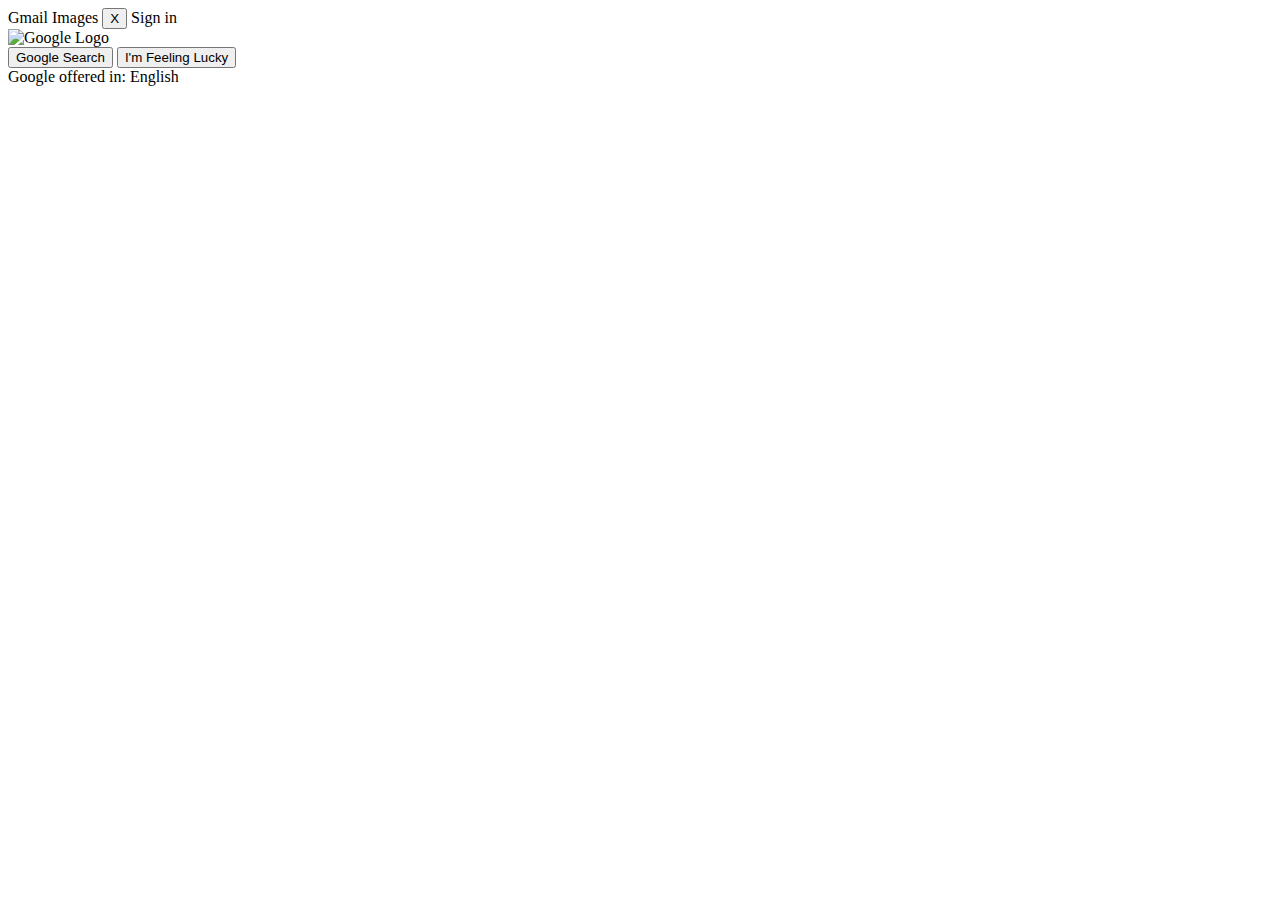
==== google-homepage.html @ ace2ab5c "Modification of first day2" ====
<!DOCTYPE html>
<html>
<head>
<title>Google home-page</title>
</head>
<main>
    <div id="Up-Elements">
    <p1 id="Gmail">Gmail</p1>
<p2 id="Images">Images</p2>
<button id="Apps button">X</button>
<p3 id="Sign in">Sign in</p3>
</div>

<div>
    <img alt="Google Logo" src=".">

</div>

<div id="Buttons">
    <button>Google Search</button>
    <button>I'm Feeling Lucky</button>
</div>

<p4>Google offered in: <p5>English</p5></p4>




</main>
</html>
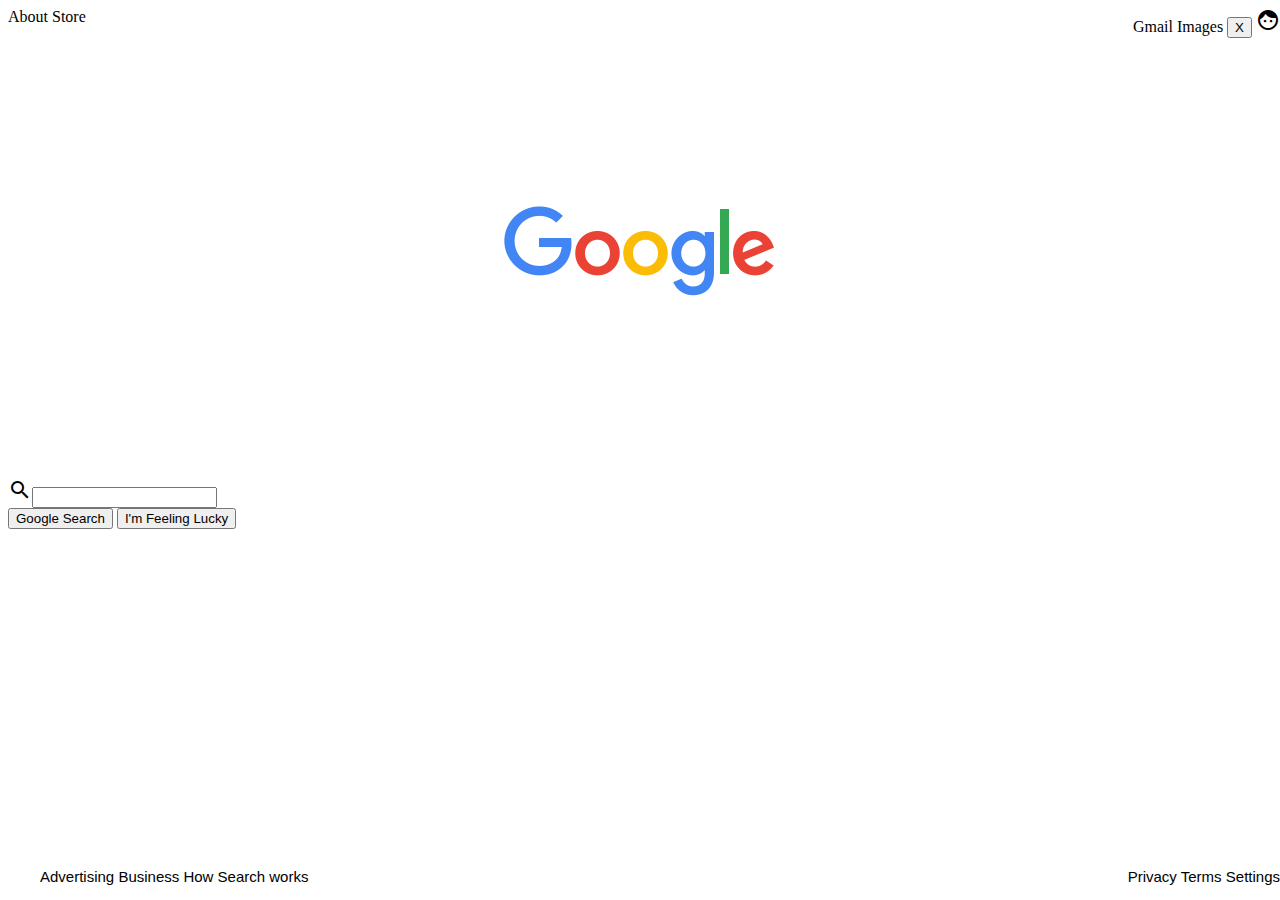
==== commit c4b26eab: "Day 2" ====
--- a/google-homepage.html
+++ b/google-homepage.html
@@ -1,18 +1,38 @@
 <!DOCTYPE html>
 <html>
+    <link href="https://fonts.googleapis.com/icon?family=Material+Icons"
+      rel="stylesheet">
+<link rel="stylesheet" href="/styles/main.css">
 <head>
 <title>Google home-page</title>
 </head>
-<main>
+<body>
+    
+
+
     <div id="Up-Elements">
-    <p1 id="Gmail">Gmail</p1>
-<p2 id="Images">Images</p2>
-<button id="Apps button">X</button>
-<p3 id="Sign in">Sign in</p3>
+
+<ul1 id="ul1">
+<a>About</a>
+<a>Store</a>
+</ul1>
+<ul2 id="ul2">
+    <li>Gmail</li>
+    <li>Images</li>
+<a id="Apps button"><button>X</button></a>
+<a id="material-icons"><i class="material-icons">face</i></a>
+</ul2>
+
+
 </div>
 
 <div>
-    <img alt="Google Logo" src=".">
+   <img alt="Google Logo" src="/images/google.png">
+
+</div>
+<div>
+    <i class="material-icons">search</i><input id="input" type="text" >
+
 
 </div>
 
@@ -21,10 +41,22 @@
     <button>I'm Feeling Lucky</button>
 </div>
 
-<p4>Google offered in: <p5>English</p5></p4>
 
 
+</body>
+<div class="bottom-elements">
+<ul id="left-bottom">
+    <a>Advertising  </a>
+    <a>  Business </a>
+    <a>  How Search works </a>
+</ul>
+<ul id="right-bottom">
+<a>Privacy</a>
+<a>  Terms</a>
+<a>  Settings</a>
+</ul>
 
-
+</footer>
+</div>
 </main>
 </html> 
--- a/styles/main.css
+++ b/styles/main.css
@@ -0,0 +1,43 @@
+#up-elements{
+    list-style-type: none;
+    margin: 0;
+    padding: 0;
+  }
+
+  #ul2{
+    position:absolute;
+        right: 0;
+    
+  }
+  li {
+    display: inline;
+  }
+  a:hover{
+      text-decoration: underline;
+  }
+
+.bottom-elements{
+   
+   font-size: 15px;
+   font-family: Arial, sans-serif;
+   
+}
+
+#left-bottom{
+    position: absolute;
+    left: 0px;
+    bottom: 0px;
+}
+#right-bottom{
+    position: absolute;
+    right: 0px;
+    bottom: 0px;
+}
+  
+  img{
+    
+    display: block;
+      padding: 180px;
+      margin: auto;
+      
+    }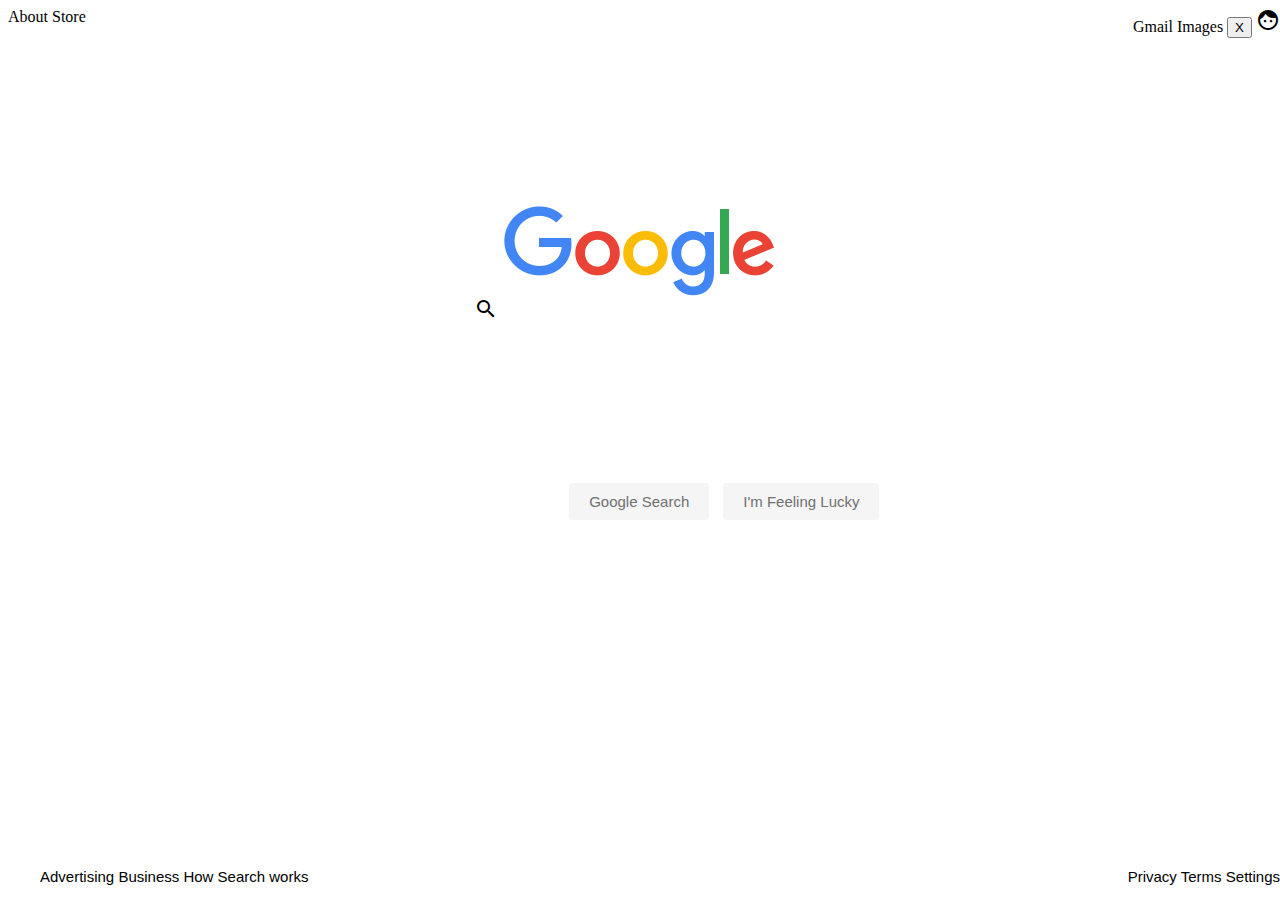
==== commit 81ade2cc: "Day 2 finish" ====
--- a/google-homepage.html
+++ b/google-homepage.html
@@ -13,12 +13,12 @@
     <div id="Up-Elements">
 
 <ul1 id="ul1">
-<a>About</a>
-<a>Store</a>
+<a >About</a>
+<a >Store</a>
 </ul1>
 <ul2 id="ul2">
-    <li>Gmail</li>
-    <li>Images</li>
+    <a>Gmail</a>
+    <a>Images</a>
 <a id="Apps button"><button>X</button></a>
 <a id="material-icons"><i class="material-icons">face</i></a>
 </ul2>
@@ -26,34 +26,28 @@
 
 </div>
 
-<div>
+<div id="Logo">
    <img alt="Google Logo" src="/images/google.png">
-
 </div>
-<div>
-    <i class="material-icons">search</i><input id="input" type="text" >
-
-
-</div>
-
-<div id="Buttons">
-    <button>Google Search</button>
-    <button>I'm Feeling Lucky</button>
-</div>
-
-
+<div class="search">   
+<i class="material-icons">search</i><input class="searchbar" type="text" >
+</div>    
+<div class="buttons">
+    <button class="button" type="button">Google Search</button>
+    <button class="button" type="button">I'm Feeling Lucky</button>
+   </div>
 
 </body>
 <div class="bottom-elements">
 <ul id="left-bottom">
-    <a>Advertising  </a>
-    <a>  Business </a>
-    <a>  How Search works </a>
+    <a >Advertising  </a>
+    <a >  Business </a>
+    <a >  How Search works </a>
 </ul>
 <ul id="right-bottom">
-<a>Privacy</a>
-<a>  Terms</a>
-<a>  Settings</a>
+<a >Privacy</a>
+<a >  Terms</a>
+<a> Settings</a>
 </ul>
 
 </footer>
--- a/styles/main.css
+++ b/styles/main.css
@@ -7,7 +7,7 @@
   #ul2{
     position:absolute;
         right: 0;
-    
+       
   }
   li {
     display: inline;
@@ -40,4 +40,57 @@
       padding: 180px;
       margin: auto;
       
-    }+    }
+
+    .button{
+        background-color: #f5f5f5;
+        border:none;
+        color:#707070;
+        font-size:15px;
+        padding: 10px 20px;
+        margin:5px;
+        border-radius:4px;
+        outline:none;
+        position:relative;
+        left: 44%;
+        
+    }
+        
+
+    .button:hover{
+        border: 1px solid #c8c8c8;
+        padding: 9px 19px;
+        color:#808080;
+      }
+      .button:focus{
+        border:1px solid #4885ed;
+        padding: 9px 19px;
+      }
+    .search{
+        position: absolute;
+        top: 33%;
+        left: 37%;
+        border-radius: 30px;
+        height: 30px;
+        font-size: 10px;
+    
+    }
+
+    
+    .search:hover{
+        box-shadow: 1px 1px 8px 1px #dcdcdc;
+    }
+    .search:focus-within{
+        box-shadow: 1px 1px 8px 1px #dcdcdc;
+        outline:none;
+      }
+
+     .searchbar{
+        height: 15px;
+        width: 500px;
+       
+        border: none;
+        width:500px;
+        font-size:16px;
+        outline: none;
+    }
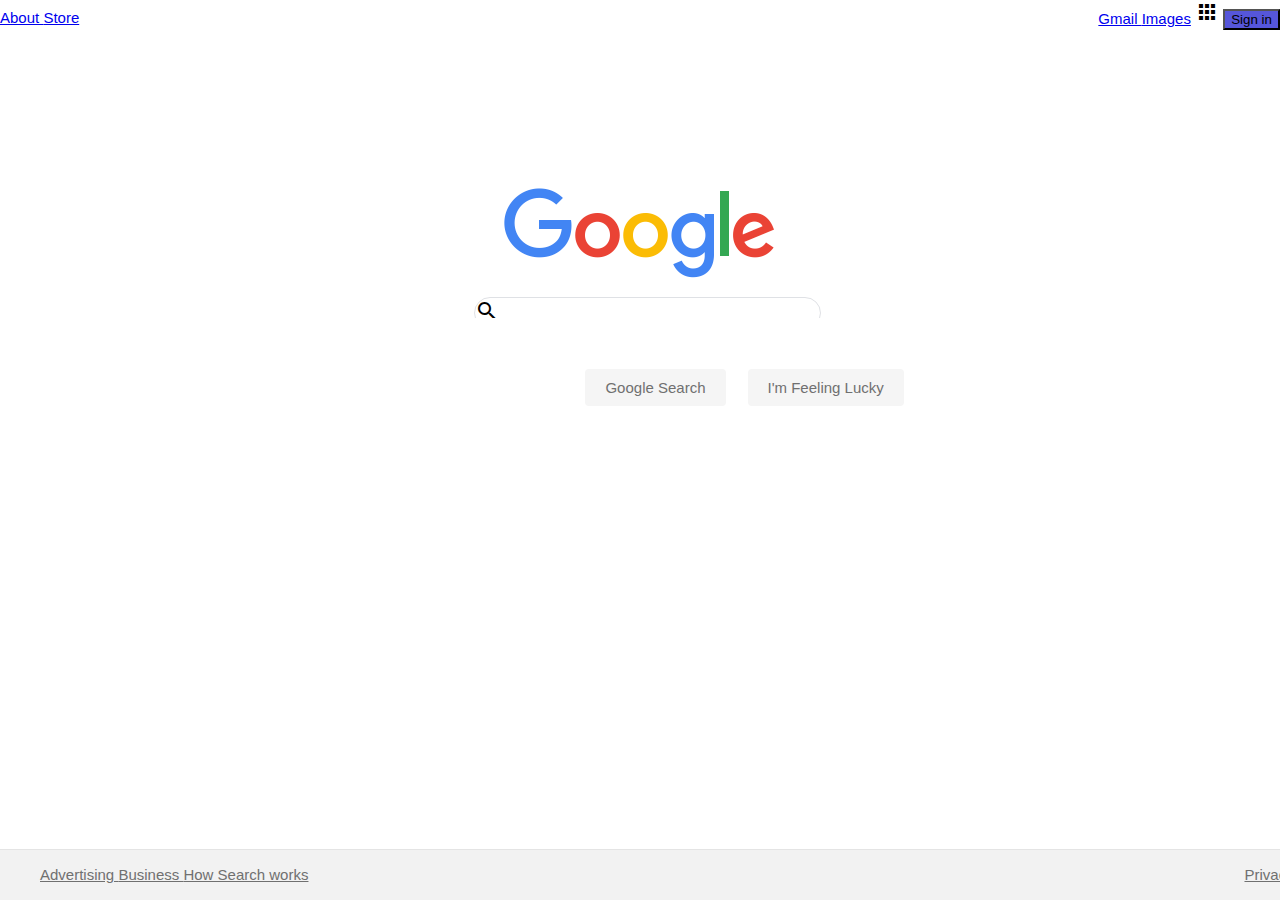
==== commit 36c67f91: "Day 2.." ====
--- a/google-homepage.html
+++ b/google-homepage.html
@@ -6,51 +6,52 @@
 <head>
 <title>Google home-page</title>
 </head>
-<body>
+<header>
     
 
 
-    <div id="Up-Elements">
+    <div class="up-elements">
 
-<ul1 id="ul1">
-<a >About</a>
-<a >Store</a>
+<ul1 id="left-top">
+<a href="#" id="B">About </a>
+<a href="#" id="B">Store</a>
 </ul1>
-<ul2 id="ul2">
-    <a>Gmail</a>
-    <a>Images</a>
-<a id="Apps button"><button>X</button></a>
-<a id="material-icons"><i class="material-icons">face</i></a>
+<ul2 id="right-top">
+    <a href="#" id="B">Gmail       </a>
+    <a href="#" id="B">Images</a>
+    <a ><i class="material-icons">apps</i> </a>
+    <a ><button class="Sign-in">Sign in</button></a>
+
 </ul2>
 
 
 </div>
-
+</header>
+<main>
 <div id="Logo">
    <img alt="Google Logo" src="/images/google.png">
 </div>
 <div class="search">   
-<i class="material-icons">search</i><input class="searchbar" type="text" >
+<i id ="searchlogo"class="material-icons">search</i><input class="searchbar" type="text" >
 </div>    
 <div class="buttons">
     <button class="button" type="button">Google Search</button>
     <button class="button" type="button">I'm Feeling Lucky</button>
    </div>
 
-</body>
+</main>
+<footer>
 <div class="bottom-elements">
 <ul id="left-bottom">
-    <a >Advertising  </a>
-    <a >  Business </a>
-    <a >  How Search works </a>
+    <a href="#" id="A">Advertising  </a>
+    <a href="#" id="A">  Business </a>
+    <a href="#" id="A">  How Search works</a>
 </ul>
 <ul id="right-bottom">
-<a >Privacy</a>
-<a >  Terms</a>
-<a> Settings</a>
+<a href="#" id="A">Privacy</a>
+<a href="#" id="A">  Terms</a>
+<a  href="#" id="A"> Settings</a>
 </ul>
-
+</div>
 </footer>
-</div>
-</main>
 </html> 
--- a/styles/main.css
+++ b/styles/main.css
@@ -1,10 +1,28 @@
-#up-elements{
+
+
+:focus{
+  outline: none;
+}
+.up-elements{
     list-style-type: none;
-    margin: 0;
-    padding: 0;
+   
+    position: absolute;
+   top: 0%;
+   left: 0;
+   font-size: 15px;
+   font-family: Arial, sans-serif;
+   width: auto;
+   height: auto;
+   flex-wrap: wrap;
+   display: flex;
+   
+   line-height: 35px;
+   min-width: 100%;
+   
+
   }
 
-  #ul2{
+  #right-top{
     position:absolute;
         right: 0;
        
@@ -12,26 +30,39 @@
   li {
     display: inline;
   }
+ 
   a:hover{
       text-decoration: underline;
   }
 
 .bottom-elements{
-   
+   position: absolute;
+   bottom: 0%;
+   left: 0;
    font-size: 15px;
    font-family: Arial, sans-serif;
+   width: auto;
+   height: auto;
+   flex-wrap: wrap;
+   display: flex;
+   background: #f2f2f2;
+   line-height: 20px;
+   min-width: 100%;
+   border-top: 1px solid #e4e4e4;
    
-}
+
+  }
 
 #left-bottom{
-    position: absolute;
-    left: 0px;
-    bottom: 0px;
+    position: relative;
+    left: 0%;
+    
 }
 #right-bottom{
-    position: absolute;
-    right: 0px;
-    bottom: 0px;
+    position: relative;
+    left: 70%;
+    
+    
 }
   
   img{
@@ -39,20 +70,28 @@
     display: block;
       padding: 180px;
       margin: auto;
+      height: auto;
+      width: auto;
       
     }
-
+.buttons{
+  position: absolute;
+  top: 40%;
+  left: 34%;
+}
     .button{
         background-color: #f5f5f5;
         border:none;
         color:#707070;
         font-size:15px;
         padding: 10px 20px;
-        margin:5px;
+        margin:9px;
         border-radius:4px;
         outline:none;
         position:relative;
-        left: 44%;
+        left: 42%;
+        top: 37%;
+        
         
     }
         
@@ -62,10 +101,7 @@
         padding: 9px 19px;
         color:#808080;
       }
-      .button:focus{
-        border:1px solid #4885ed;
-        padding: 9px 19px;
-      }
+      
     .search{
         position: absolute;
         top: 33%;
@@ -73,24 +109,43 @@
         border-radius: 30px;
         height: 30px;
         font-size: 10px;
+        width: 27%;
+        border: 1px solid #dfe1e5;
+        
+        
     
+    }
+    #searchlogo{
+      position: relative;
+      left: 0;
+      top: 4%;
     }
 
     
     .search:hover{
-        box-shadow: 1px 1px 8px 1px #dcdcdc;
+        box-shadow: 1px 1px 9px 1px #dcdcdc;
     }
     .search:focus-within{
-        box-shadow: 1px 1px 8px 1px #dcdcdc;
+        box-shadow: 1px 1px 9px 1px #dcdcdc;
         outline:none;
       }
 
      .searchbar{
-        height: 15px;
-        width: 500px;
-       
+        height: 12px;
+        width: 450px;
+       position: relative;
+       top: -20%;
+        left: 0%;
         border: none;
-        width:500px;
+        
         font-size:16px;
         outline: none;
     }
+#A{
+  color: #707070;
+}
+
+.Sign-in{
+  background-color: rgb(86, 86, 218);
+  size: 20px;
+}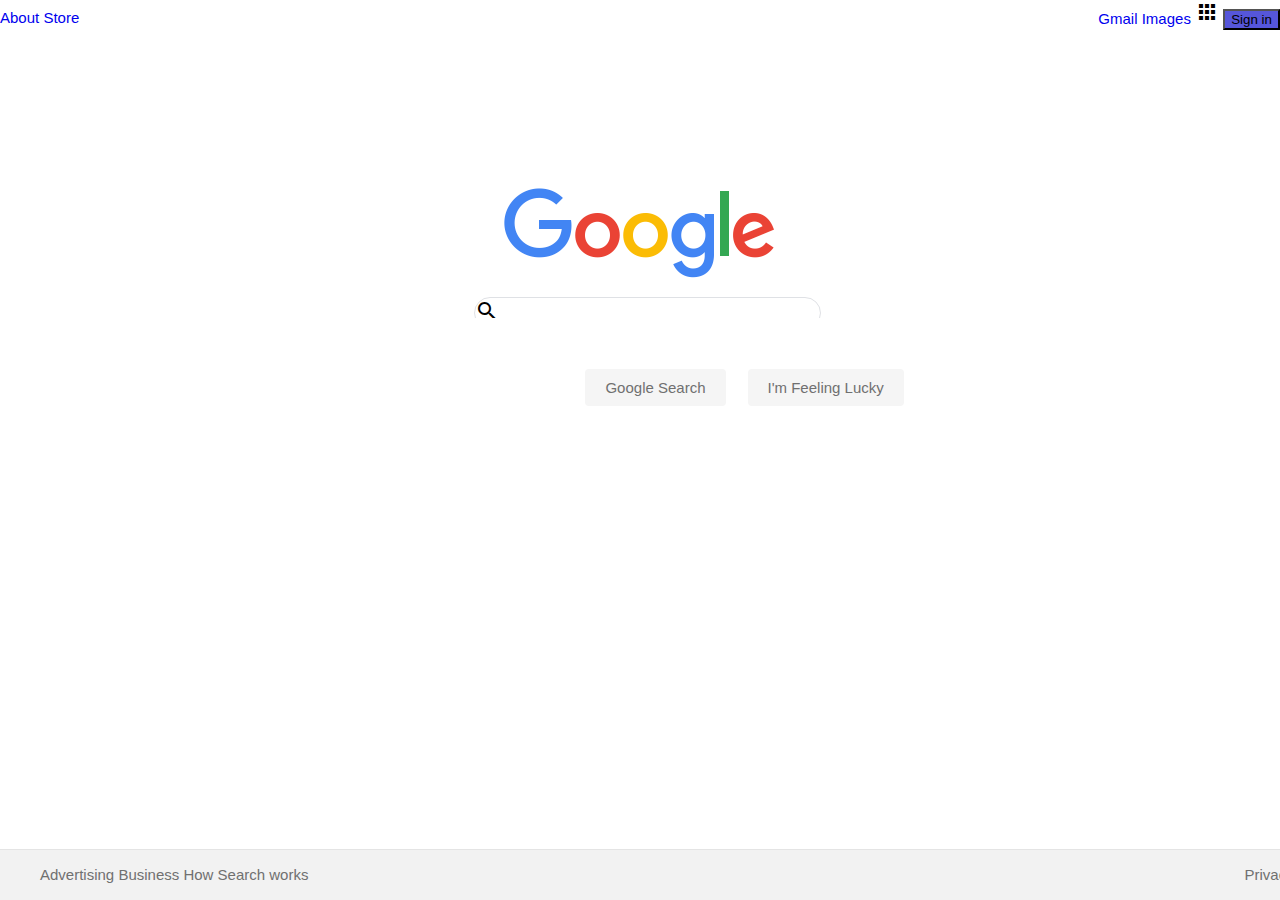
==== commit d175b807: "Day 2, work has been finished" ====
--- a/google-homepage.html
+++ b/google-homepage.html
@@ -4,7 +4,7 @@
       rel="stylesheet">
 <link rel="stylesheet" href="/styles/main.css">
 <head>
-<title>Google home-page</title>
+<title>Google home-page2</title>
 </head>
 <header>
     
--- a/styles/main.css
+++ b/styles/main.css
@@ -1,7 +1,5 @@
-
-
-:focus{
-  outline: none;
+.header{
+  z-index: 0;
 }
 .up-elements{
     list-style-type: none;
@@ -21,6 +19,20 @@
    
 
   }
+  a{
+    text-decoration: none;
+  }
+  a:hover{
+    text-decoration: underline;
+  }
+  a:visited{
+    text-decoration: none;
+    color: black;
+  }
+  a:focus{
+    text-decoration: none;
+    color: black;
+  }
 
   #right-top{
     position:absolute;
@@ -31,9 +43,7 @@
     display: inline;
   }
  
-  a:hover{
-      text-decoration: underline;
-  }
+  
 
 .bottom-elements{
    position: absolute;
